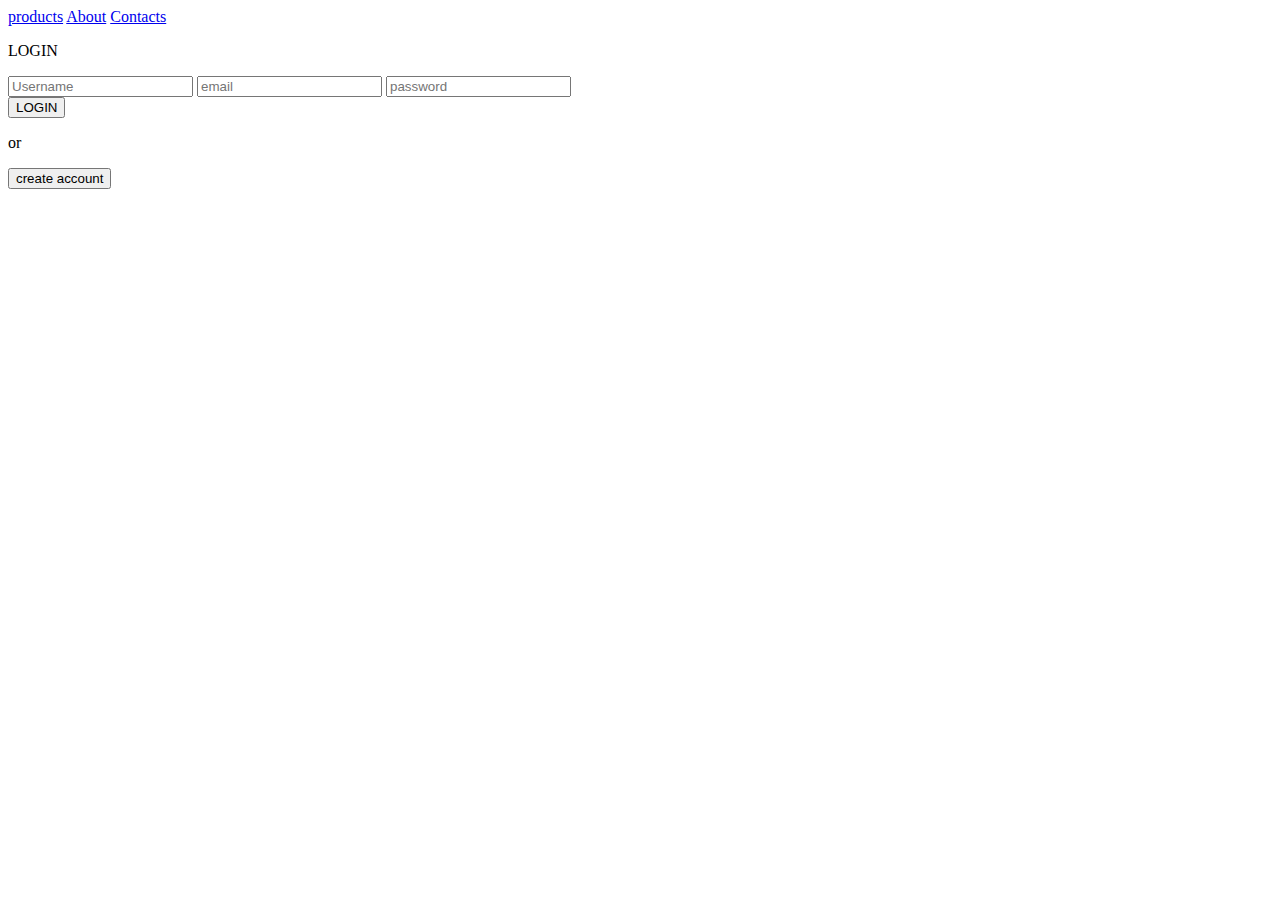
==== index.html @ de84e5fc "initiated TailwindUI project" ====
<!DOCTYPE html>
<html lang="en">

<head>
    <meta charset="UTF-8">
    <meta name="viewport" content="width=device-width, initial-scale=1.0">
    <link rel="stylesheet" href="tailwind.css">
    <title>Document</title>
</head>

<body>
    <nav class="bg-gray-800">
        <div class="max-w-7x1 mx-auto px-4 sm:px-6 lg:px-8">
            <div class="flex items-center justify-between h-16">
                <div class="flex items-center">
                    <div class="ml-10 flex items-baseline space-x-4">
                        <a href="#"
                            class="text-gray-300 hover:bg-gray-700 hover:text-red-400 px-3 py-2 rounded-md text-sm font-medium">products</a>
                        <a href="#"
                            class="text-gray-300 hover:bg-gray-700 hover:text-red-400 px-3 py-2 rounded-md text-sm font-medium">About</a>
                        <a href="#"
                            class="text-gray-300 hover:bg-gray-700 hover:text-red-400 px-3 py-2 rounded-md text-sm font-medium">Contacts</a>
                    </div>
                </div>
            </div>
        </div>
    </nav>

    <div class="container sm:mx-auto mt-16 xl:p-0 xl:max-w-md" id="loginContainer">
        <form action="" method="POST" id="loginForm"
            class="flex rounded-md flex-col justify-between m-12 xl:m-0 bg-gray-800">
            <div class="flex rounded-t-md flex-col bg-red-400 p-2">
                <p class="text-white text-3xl">LOGIN</p>

            </div>

            <div class="flex flex-col p-2 m-2">
                <input id="username" type="text" placeholder="Username"
                    class="m-2 xl:mt-6 rounded-sm box-border focus:outline-none focus:ring focus:border-blue-350" />

                <input id="email" type="text" placeholder="email"
                    class="m-2 xl:mt-6 rounded-sm box-border focus:outline-none focus:ring focus:border-blue-350" />

                <input id="password" type="text" placeholder="password"
                    class="m-2 xl:mt-6 rounded-sm box-border focus:outline-none focus:ring focus:border-blue-350" />
                    
                <div class="flex flex-row items-center">
                    <button onclick="preventLogin()" class="flex-grow mx-2 mt-2 xl:mt-4 bg-red-400 rounded-sm p-2 w-24 text-gray-800 font-medium focus:text-white focus:outline-none focus:ring-0">LOGIN</button>
                    <p class="flex-grow items-center text-center text-red-400 mt-2 xl:mt-4">or</p>
                    <button
                        class="flex-grow mx-2 mt-2 xl:mt-4 bg-red-400 rounded-sm p-2 w-48 text-gray-800 font-medium focus:text-white focus:outline-none focus:ring-0">create
                        account</button>
                </div>
            </div>


        </form>
    </div>
</body>

<script>
    let userName = document.getElementById('username').value;
    let passWord = document.getElementById('password').value;
    let email = document.getElementById('email').value;

    function preventLogin() {
        alert = " all required field must be filled ";
    }
</script>

</html>
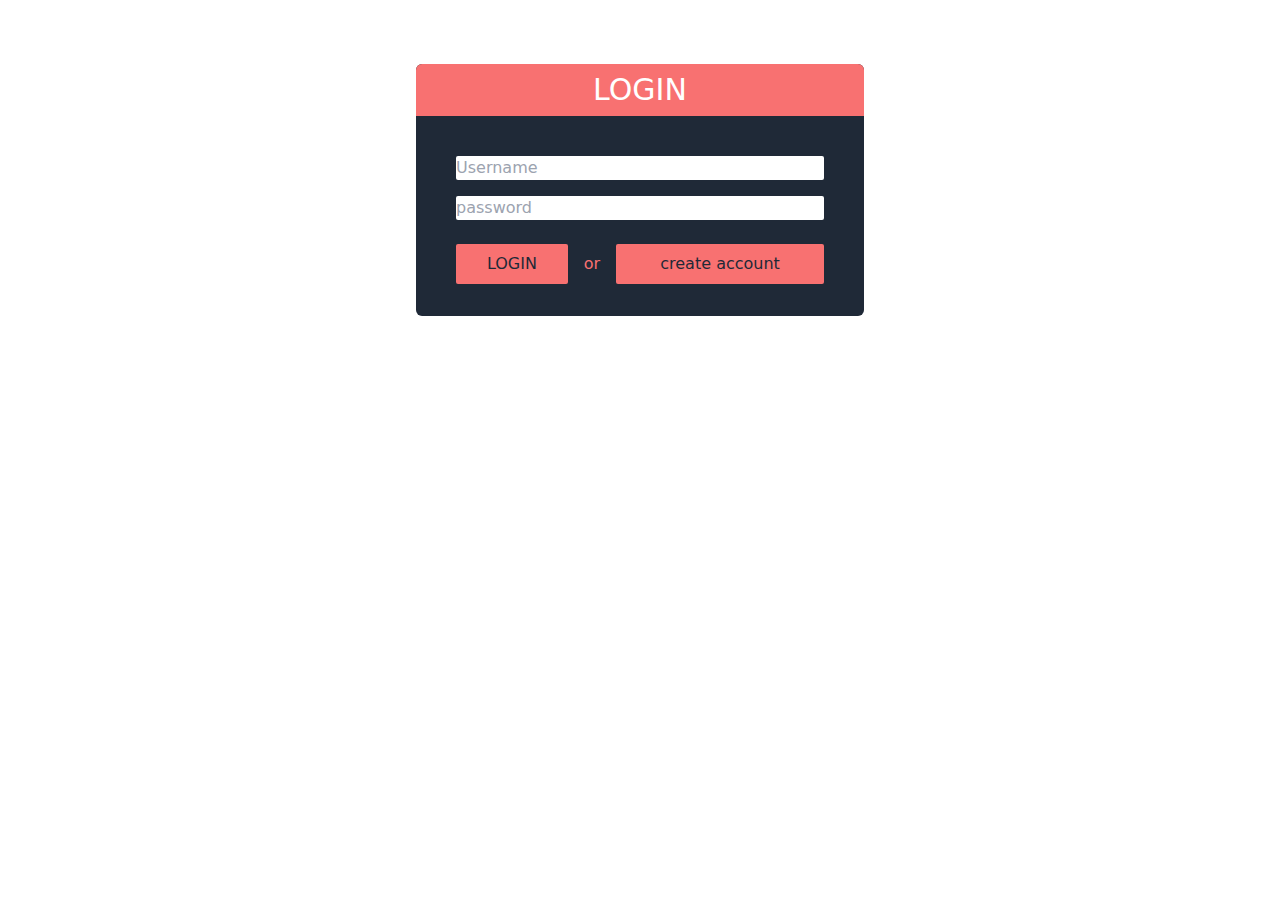
==== commit f0068cd0: "added anime.js library" ====
--- a/index.html
+++ b/index.html
@@ -3,69 +3,41 @@
 
 <head>
     <meta charset="UTF-8">
+    <meta http-equiv="X-UA-Compatible" content="IE=edge">
     <meta name="viewport" content="width=device-width, initial-scale=1.0">
     <link rel="stylesheet" href="tailwind.css">
     <title>Document</title>
 </head>
 
 <body>
-    <nav class="bg-gray-800">
-        <div class="max-w-7x1 mx-auto px-4 sm:px-6 lg:px-8">
-            <div class="flex items-center justify-between h-16">
-                <div class="flex items-center">
-                    <div class="ml-10 flex items-baseline space-x-4">
-                        <a href="#"
-                            class="text-gray-300 hover:bg-gray-700 hover:text-red-400 px-3 py-2 rounded-md text-sm font-medium">products</a>
-                        <a href="#"
-                            class="text-gray-300 hover:bg-gray-700 hover:text-red-400 px-3 py-2 rounded-md text-sm font-medium">About</a>
-                        <a href="#"
-                            class="text-gray-300 hover:bg-gray-700 hover:text-red-400 px-3 py-2 rounded-md text-sm font-medium">Contacts</a>
-                    </div>
-                </div>
-            </div>
-        </div>
-    </nav>
+    <div class="container sm:mx-auto mt-16 xl:p-0 xl:max-w-md" id="loginContainer">
+        <form id="loginForm"
+            class="flex rounded-md flex-col justify-between m-12 xl:m-0 bg-gray-800">
+            <button onclick="preventLogin()" type="submit" class="flex rounded-t-md flex-col bg-red-400 p-2">
+                <p id="animatedLogin" class="text-white text-3xl">LOGIN</p>
+            </button>
 
-    <div class="container sm:mx-auto mt-16 xl:p-0 xl:max-w-md" id="loginContainer">
-        <form action="" method="POST" id="loginForm"
-            class="flex rounded-md flex-col justify-between m-12 xl:m-0 bg-gray-800">
-            <div class="flex rounded-t-md flex-col bg-red-400 p-2">
-                <p class="text-white text-3xl">LOGIN</p>
-
-            </div>
-
-            <div class="flex flex-col p-2 m-2">
+            <div class="flex flex-col p-4 m-4">
                 <input id="username" type="text" placeholder="Username"
-                    class="m-2 xl:mt-6 rounded-sm box-border focus:outline-none focus:ring focus:border-blue-350" />
-
-                <input id="email" type="text" placeholder="email"
-                    class="m-2 xl:mt-6 rounded-sm box-border focus:outline-none focus:ring focus:border-blue-350" />
+                    class="m-2 xl:mt-2 rounded-sm box-border focus:outline-none focus:ring focus:border-blue-350" required/>
 
                 <input id="password" type="text" placeholder="password"
-                    class="m-2 xl:mt-6 rounded-sm box-border focus:outline-none focus:ring focus:border-blue-350" />
-                    
+                    class="m-2 xl:mt-2 rounded-sm box-border focus:outline-none focus:ring focus:border-blue-350" required/>
+
                 <div class="flex flex-row items-center">
-                    <button onclick="preventLogin()" class="flex-grow mx-2 mt-2 xl:mt-4 bg-red-400 rounded-sm p-2 w-24 text-gray-800 font-medium focus:text-white focus:outline-none focus:ring-0">LOGIN</button>
+                    <button
+                        class="flex-grow mx-2 mt-2 xl:mt-4 bg-red-400 rounded-sm p-2 w-24 text-gray-800 font-medium focus:text-white focus:outline-none focus:ring-0">LOGIN</button>
                     <p class="flex-grow items-center text-center text-red-400 mt-2 xl:mt-4">or</p>
                     <button
                         class="flex-grow mx-2 mt-2 xl:mt-4 bg-red-400 rounded-sm p-2 w-48 text-gray-800 font-medium focus:text-white focus:outline-none focus:ring-0">create
                         account</button>
                 </div>
             </div>
-
-
         </form>
     </div>
 </body>
-
-<script>
-    let userName = document.getElementById('username').value;
-    let passWord = document.getElementById('password').value;
-    let email = document.getElementById('email').value;
-
-    function preventLogin() {
-        alert = " all required field must be filled ";
-    }
-</script>
+<script src="anime.min.js"></script>
+<script src="animation.js"></script>
+<script src="app.js"></script>
 
 </html>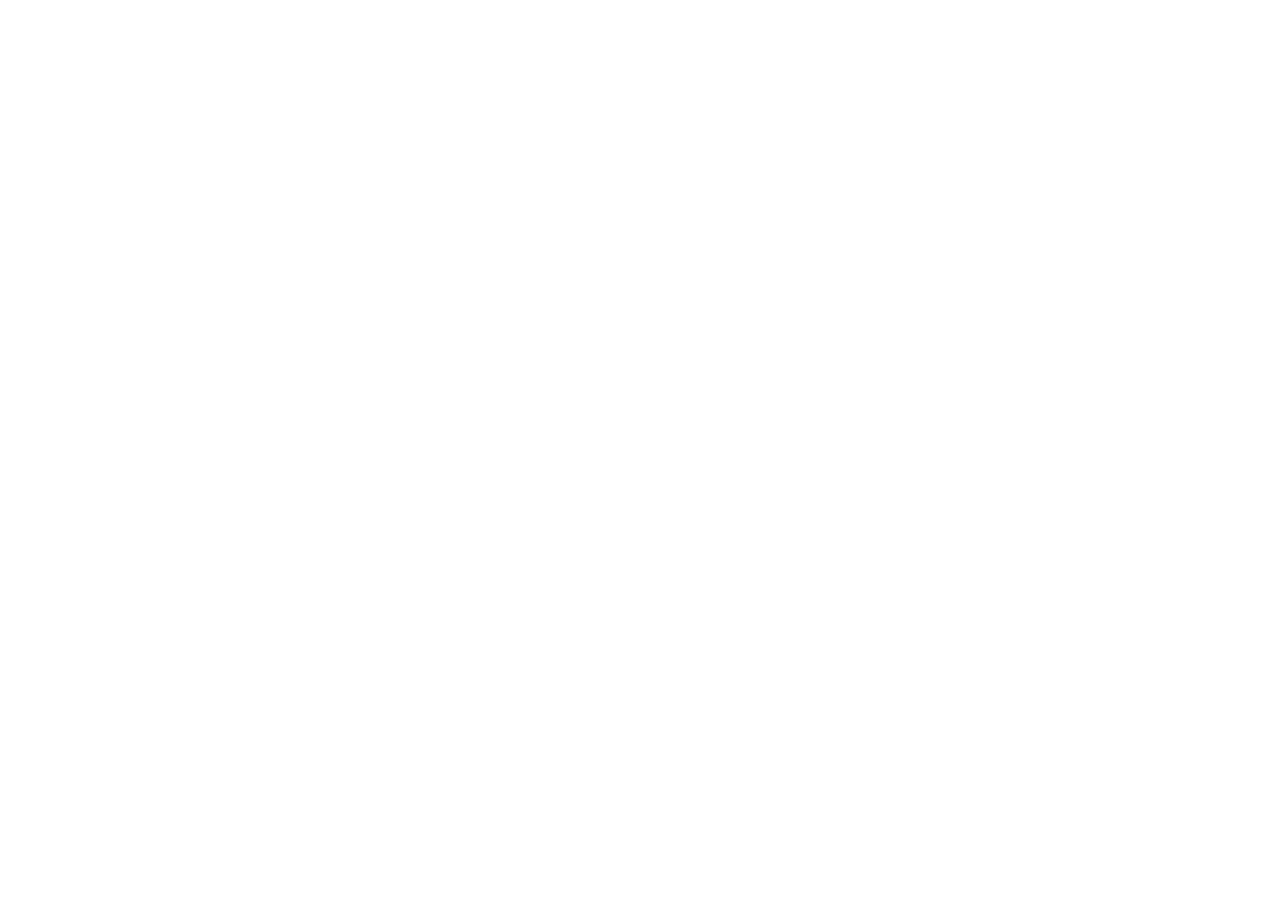
==== commit d39ca6d5: "still error" ====
--- a/index.html
+++ b/index.html
@@ -5,39 +5,12 @@
     <meta charset="UTF-8">
     <meta http-equiv="X-UA-Compatible" content="IE=edge">
     <meta name="viewport" content="width=device-width, initial-scale=1.0">
-    <link rel="stylesheet" href="tailwind.css">
     <title>Document</title>
+    <link rel="stylesheet" href="index.css">
 </head>
 
 <body>
-    <div class="container sm:mx-auto mt-16 xl:p-0 xl:max-w-md" id="loginContainer">
-        <form id="loginForm"
-            class="flex rounded-md flex-col justify-between m-12 xl:m-0 bg-gray-800">
-            <button onclick="preventLogin()" type="submit" class="flex rounded-t-md flex-col bg-red-400 p-2">
-                <p id="animatedLogin" class="text-white text-3xl">LOGIN</p>
-            </button>
 
-            <div class="flex flex-col p-4 m-4">
-                <input id="username" type="text" placeholder="Username"
-                    class="m-2 xl:mt-2 rounded-sm box-border focus:outline-none focus:ring focus:border-blue-350" required/>
-
-                <input id="password" type="text" placeholder="password"
-                    class="m-2 xl:mt-2 rounded-sm box-border focus:outline-none focus:ring focus:border-blue-350" required/>
-
-                <div class="flex flex-row items-center">
-                    <button
-                        class="flex-grow mx-2 mt-2 xl:mt-4 bg-red-400 rounded-sm p-2 w-24 text-gray-800 font-medium focus:text-white focus:outline-none focus:ring-0">LOGIN</button>
-                    <p class="flex-grow items-center text-center text-red-400 mt-2 xl:mt-4">or</p>
-                    <button
-                        class="flex-grow mx-2 mt-2 xl:mt-4 bg-red-400 rounded-sm p-2 w-48 text-gray-800 font-medium focus:text-white focus:outline-none focus:ring-0">create
-                        account</button>
-                </div>
-            </div>
-        </form>
-    </div>
 </body>
-<script src="anime.min.js"></script>
-<script src="animation.js"></script>
-<script src="app.js"></script>
 
 </html>